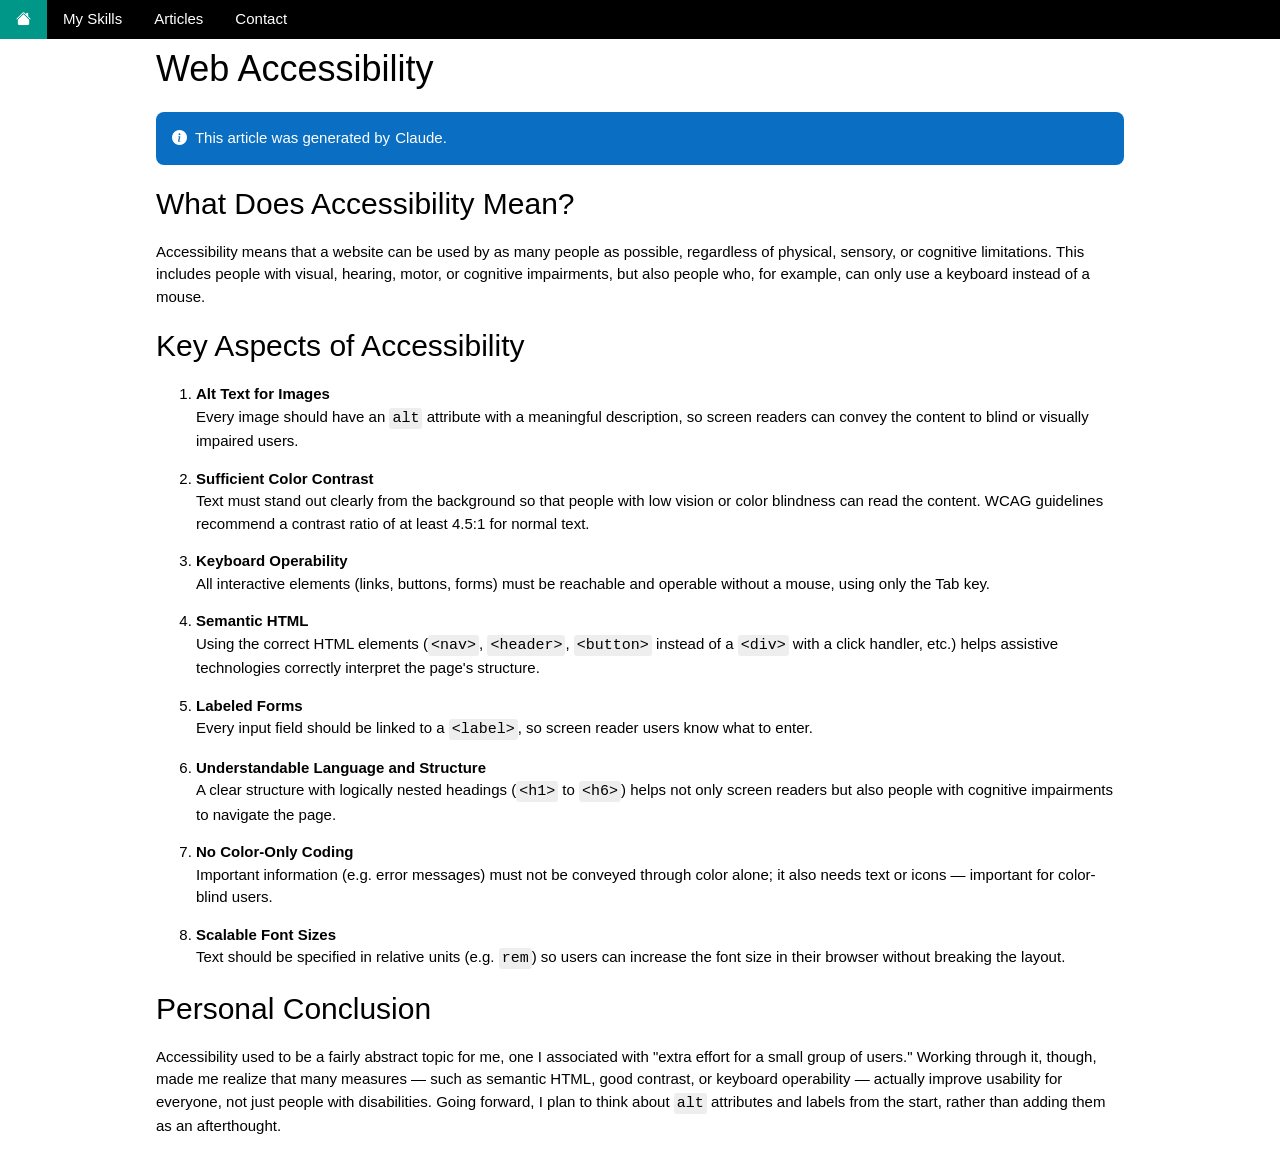
==== src/accessibility-article.html @ 331b78e5 "fixed header" ====
<!DOCTYPE html>
<html lang="en">
<head>
    <meta content="width=device-width, initial-scale=1" name="viewport">
    <title>Accessibility Article</title>
    <link href="./css/w3.css" rel="stylesheet">
    <link href="./css/w3-theme-black.css" rel="stylesheet">
    <link href="./css/article.css" rel="stylesheet">
    <link href="https://cdn.jsdelivr.net/npm/bootstrap-icons@1.13.1/font/bootstrap-icons.min.css" rel="stylesheet">
    <script src="./main.js"></script>
</head>
<body>
<div class="w3-top">
    <div class="w3-bar w3-theme-d2 w3-left-align">
        <a class="w3-bar-item w3-button w3-hide-medium w3-hide-large w3-right w3-hover-white w3-theme-d2"
           href="javascript:void(0);" onclick="openNav()"><i class="bi bi-list"></i></a>
        <a class="w3-bar-item w3-button w3-teal" href="./index.html#">
            <i class="bi bi-house-fill"></i>
        </a>
        <a class="w3-bar-item w3-button w3-hide-small w3-hover-white" href="./index.html#skills">My Skills</a>
        <a class="w3-bar-item w3-button w3-hide-small w3-hover-white" href="./index.html#articles">Articles</a>
        <a class="w3-bar-item w3-button w3-hide-small w3-hover-white" href="./index.html#contact">Contact</a>
    </div>

    <div class="w3-bar-block w3-theme-d2 w3-hide w3-hide-large w3-hide-medium" id="navDemo">
        <a class="w3-bar-item w3-button" href="./index.html#skills">My Skills</a>
        <a class="w3-bar-item w3-button" href="./index.html#articles">Articles</a>
        <a class="w3-bar-item w3-button" href="./index.html#contact">Contact</a>
    </div>
</div>

<article class="w3-container container w3-padding-32">
    <h1>Web Accessibility</h1>

    <div class="w3-panel w3-info w3-round-large">
        <p>
            <i class="bi bi-info-circle-fill info-icon"></i>
            This article was generated by <i class="bi bi-claude claude-icon"></i>Claude.
        </p>
    </div>

    <h2>What Does Accessibility Mean?</h2>

    <p>Accessibility means that a website can be used by as many people as possible, regardless of physical, sensory, or
        cognitive limitations. This includes people with visual, hearing, motor, or cognitive impairments, but also
        people
        who, for example, can only use a keyboard instead of a mouse.</p>

    <h2>Key Aspects of Accessibility</h2>

    <ol>
        <li>
            <p>
                <b>Alt Text for Images</b> <br>
                Every image should have an <code>alt</code> attribute with a meaningful description, so screen readers
                can
                convey the content to blind or visually impaired users.
            </p>
        </li>

        <li>
            <p>
                <b>Sufficient Color Contrast</b> <br>
                Text must stand out clearly from the background so that people with low vision or color blindness can
                read
                the content. WCAG guidelines recommend a contrast ratio of at least 4.5:1 for normal text.
            </p>
        </li>

        <li>
            <p>
                <b>Keyboard Operability</b> <br>
                All interactive elements (links, buttons, forms) must be reachable and operable without a mouse, using
                only
                the Tab key.
            </p>
        </li>

        <li>
            <p>
                <b>Semantic HTML</b> <br>
                Using the correct HTML elements (<code>&lt;nav&gt;</code>, <code>&lt;header&gt;</code>,
                <code>&lt;button&gt;</code> instead of a <code>&lt;div&gt;</code> with a click handler, etc.) helps
                assistive technologies correctly interpret the page's structure.
            </p>
        </li>

        <li>
            <p>
                <b>Labeled Forms</b> <br>
                Every input field should be linked to a <code>&lt;label&gt;</code>, so screen reader users know what to
                enter.
            </p>
        </li>

        <li>
            <p>
                <b>Understandable Language and Structure</b> <br>
                A clear structure with logically nested headings (<code>&lt;h1&gt;</code> to <code>&lt;h6&gt;</code>)
                helps
                not only screen readers but also people with cognitive impairments to navigate the page.
            </p>
        </li>

        <li>
            <p>
                <b>No Color-Only Coding</b> <br>
                Important information (e.g. error messages) must not be conveyed through color alone; it also needs text
                or
                icons — important for color-blind users.
            </p>
        </li>

        <li>
            <p>
                <b>Scalable Font Sizes</b> <br>
                Text should be specified in relative units (e.g. <code>rem</code>) so users can increase the font size
                in their browser
                without breaking the layout.
            </p>
        </li>
    </ol>
    <h2>Personal Conclusion</h2>

    <p>
        Accessibility used to be a fairly abstract topic for me, one I associated with "extra effort for a small group
        of
        users." Working through it, though, made me realize that many measures — such as semantic HTML, good contrast,
        or
        keyboard operability — actually improve usability for everyone, not just people with disabilities. Going
        forward, I
        plan to think about <code>alt</code> attributes and labels from the start, rather than adding them as an
        afterthought.
    </p>
</article>

</body>
</html>
---- src/css/w3-theme-black.css ----
.w3-theme-l5 {
    color: #000 !important;
    background-color: #f0f0f0 !important
}

.w3-theme-l4 {
    color: #000 !important;
    background-color: #cccccc !important
}

.w3-theme-l3 {
    color: #fff !important;
    background-color: #999999 !important
}

.w3-theme-l2 {
    color: #fff !important;
    background-color: #666666 !important
}

.w3-theme-l1 {
    color: #fff !important;
    background-color: #333333 !important
}

.w3-theme-d1 {
    color: #fff !important;
    background-color: #000000 !important
}

.w3-theme-d2 {
    color: #fff !important;
    background-color: #000000 !important
}

.w3-theme-d3 {
    color: #fff !important;
    background-color: #000000 !important
}

.w3-theme-d4 {
    color: #fff !important;
    background-color: #000000 !important
}

.w3-theme-d5 {
    color: #fff !important;
    background-color: #000000 !important
}

.w3-theme-light {
    color: #000 !important;
    background-color: #f0f0f0 !important
}

.w3-theme-dark {
    color: #fff !important;
    background-color: #000000 !important
}

.w3-theme-action {
    color: #fff !important;
    background-color: #000000 !important
}

.w3-theme {
    color: #fff !important;
    background-color: #000000 !important
}

.w3-text-theme {
    color: #000000 !important
}

.w3-border-theme {
    border-color: #000000 !important
}

.w3-hover-theme:hover {
    color: #fff !important;
    background-color: #000000 !important
}

.w3-hover-text-theme:hover {
    color: #000000 !important
}

.w3-hover-border-theme:hover {
    border-color: #000000 !important
}
---- src/css/article.css ----
.container {
    width: 100%;
    max-width: 1000px;
    margin: 0 auto;
}

.info-icon {
    margin-right: 4px;
}

.claude-icon {
    margin-right: 1px;
}

code {
    background-color: #eeeeee;
    border-radius: 3px;
    padding: 2px 3px;
}
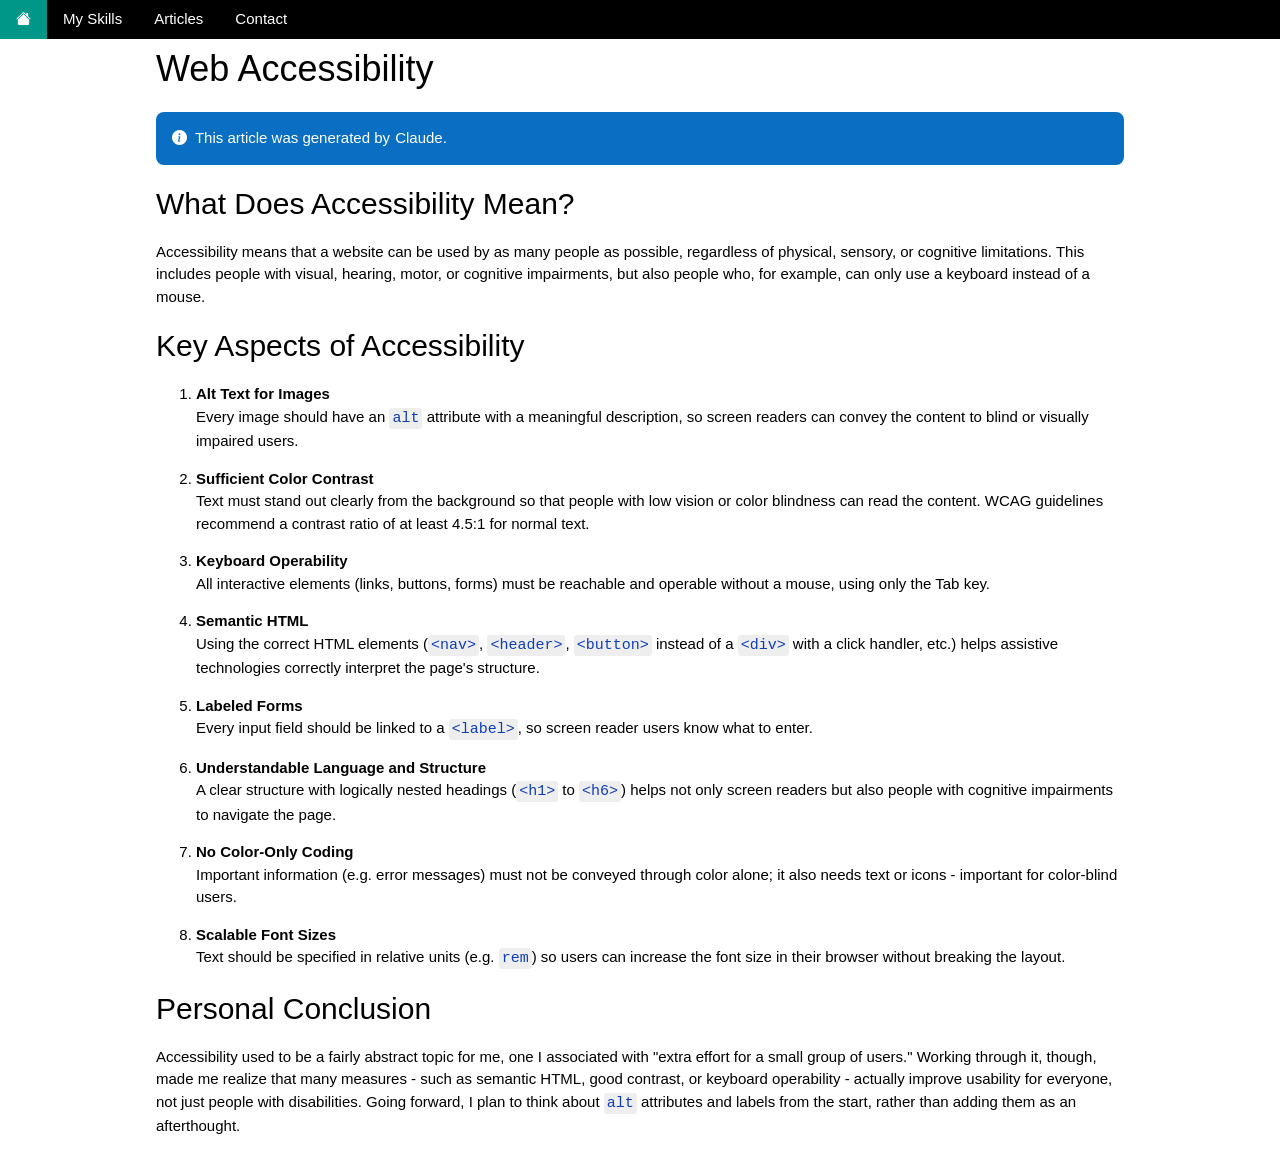
==== commit 381c26bc: "changed visuals" ====
--- a/src/accessibility-article.html
+++ b/src/accessibility-article.html
@@ -41,10 +41,11 @@
 
     <h2>What Does Accessibility Mean?</h2>
 
-    <p>Accessibility means that a website can be used by as many people as possible, regardless of physical, sensory, or
-        cognitive limitations. This includes people with visual, hearing, motor, or cognitive impairments, but also
-        people
-        who, for example, can only use a keyboard instead of a mouse.</p>
+    <p>
+        Accessibility means that a website can be used by as many people as possible, regardless of physical, sensory,
+        or cognitive limitations. This includes people with visual, hearing, motor, or cognitive impairments, but also
+        people who, for example, can only use a keyboard instead of a mouse.
+    </p>
 
     <h2>Key Aspects of Accessibility</h2>
 
@@ -107,7 +108,7 @@
                 <b>No Color-Only Coding</b> <br>
                 Important information (e.g. error messages) must not be conveyed through color alone; it also needs text
                 or
-                icons — important for color-blind users.
+                icons - important for color-blind users.
             </p>
         </li>
 
@@ -124,13 +125,10 @@
 
     <p>
         Accessibility used to be a fairly abstract topic for me, one I associated with "extra effort for a small group
-        of
-        users." Working through it, though, made me realize that many measures — such as semantic HTML, good contrast,
-        or
-        keyboard operability — actually improve usability for everyone, not just people with disabilities. Going
-        forward, I
-        plan to think about <code>alt</code> attributes and labels from the start, rather than adding them as an
-        afterthought.
+        of users." Working through it, though, made me realize that many measures - such as semantic HTML, good
+        contrast, or keyboard operability - actually improve usability for everyone, not just people with disabilities.
+        Going forward, I plan to think about <code>alt</code> attributes and labels from the start, rather than adding
+        them as an afterthought.
     </p>
 </article>
 
--- a/src/css/article.css
+++ b/src/css/article.css
@@ -13,6 +13,7 @@
 }
 
 code {
+    color: #113db7;
     background-color: #eeeeee;
     border-radius: 3px;
     padding: 2px 3px;
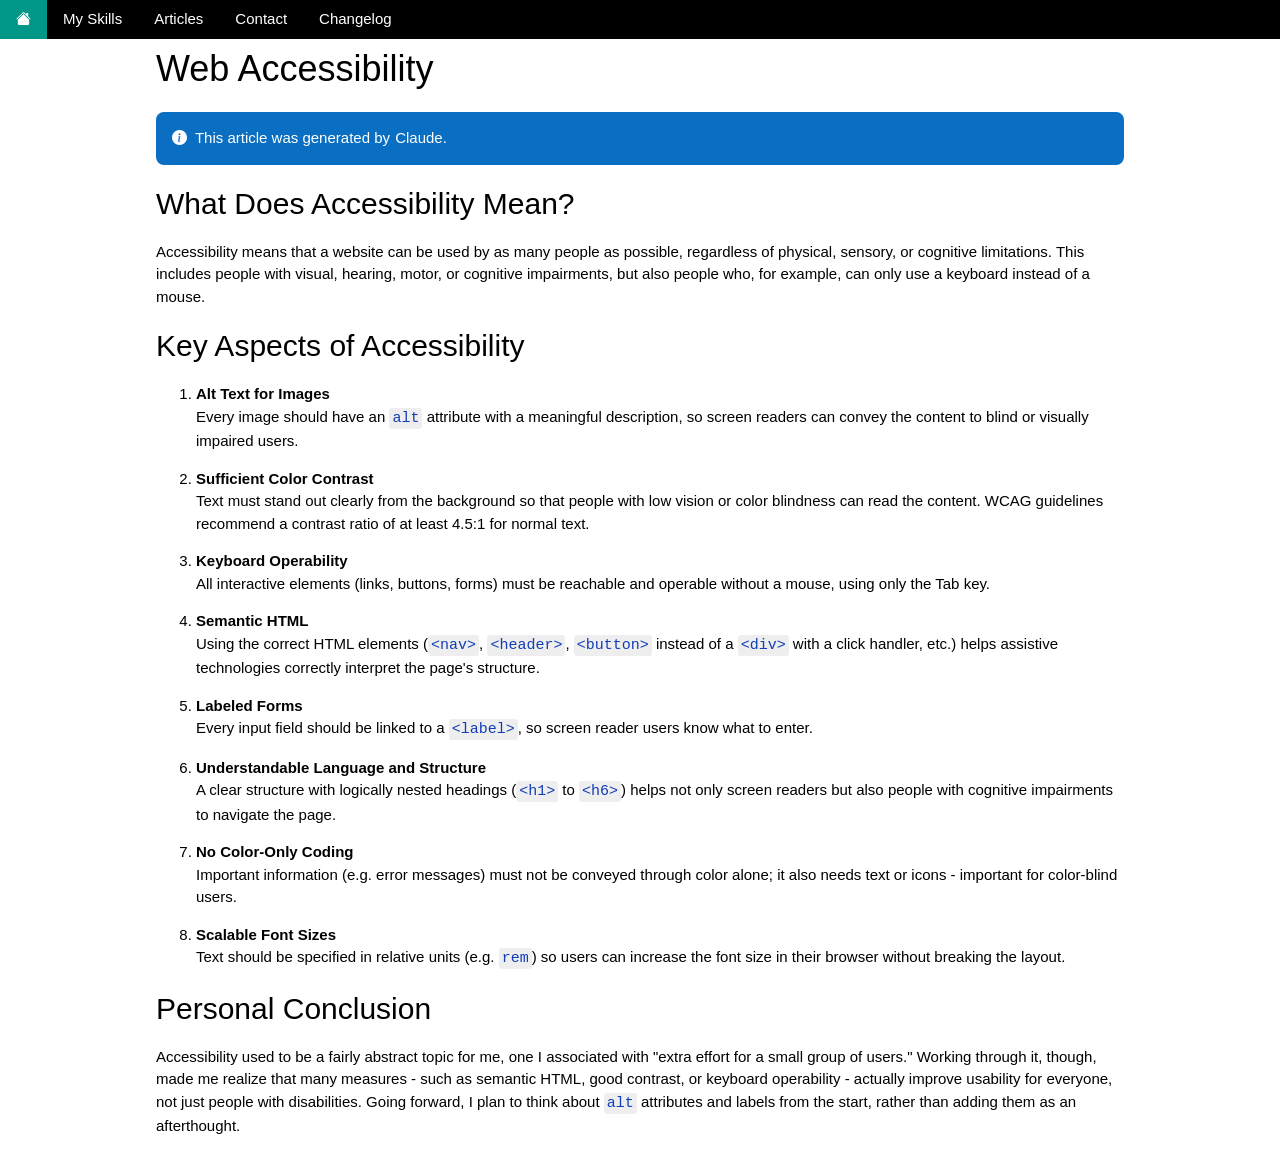
==== commit 9325e62c: "added changelog link" ====
--- a/src/accessibility-article.html
+++ b/src/accessibility-article.html
@@ -7,9 +7,11 @@
     <link href="./css/w3-theme-black.css" rel="stylesheet">
     <link href="./css/article.css" rel="stylesheet">
     <link href="https://cdn.jsdelivr.net/npm/bootstrap-icons@1.13.1/font/bootstrap-icons.min.css" rel="stylesheet">
+    <link href="img/favicon.svg" rel="icon">
     <script src="./main.js"></script>
 </head>
 <body>
+
 <div class="w3-top">
     <div class="w3-bar w3-theme-d2 w3-left-align">
         <a class="w3-bar-item w3-button w3-hide-medium w3-hide-large w3-right w3-hover-white w3-theme-d2"
@@ -19,13 +21,15 @@
         </a>
         <a class="w3-bar-item w3-button w3-hide-small w3-hover-white" href="./index.html#skills">My Skills</a>
         <a class="w3-bar-item w3-button w3-hide-small w3-hover-white" href="./index.html#articles">Articles</a>
-        <a class="w3-bar-item w3-button w3-hide-small w3-hover-white" href="./index.html#contact">Contact</a>
+        <a class="w3-bar-item w3-button w3-hide-small w3-hover-white" href="./index.html#imprint">Contact</a>
+        <a class="w3-bar-item w3-button w3-hide-small w3-hover-white" href="./changelog.html">Changelog</a>
     </div>
 
     <div class="w3-bar-block w3-theme-d2 w3-hide w3-hide-large w3-hide-medium" id="navDemo">
         <a class="w3-bar-item w3-button" href="./index.html#skills">My Skills</a>
         <a class="w3-bar-item w3-button" href="./index.html#articles">Articles</a>
-        <a class="w3-bar-item w3-button" href="./index.html#contact">Contact</a>
+        <a class="w3-bar-item w3-button" href="./index.html#imprint">Contact</a>
+        <a class="w3-bar-item w3-button" href="./changelog.html">Changelog</a>
     </div>
 </div>
 
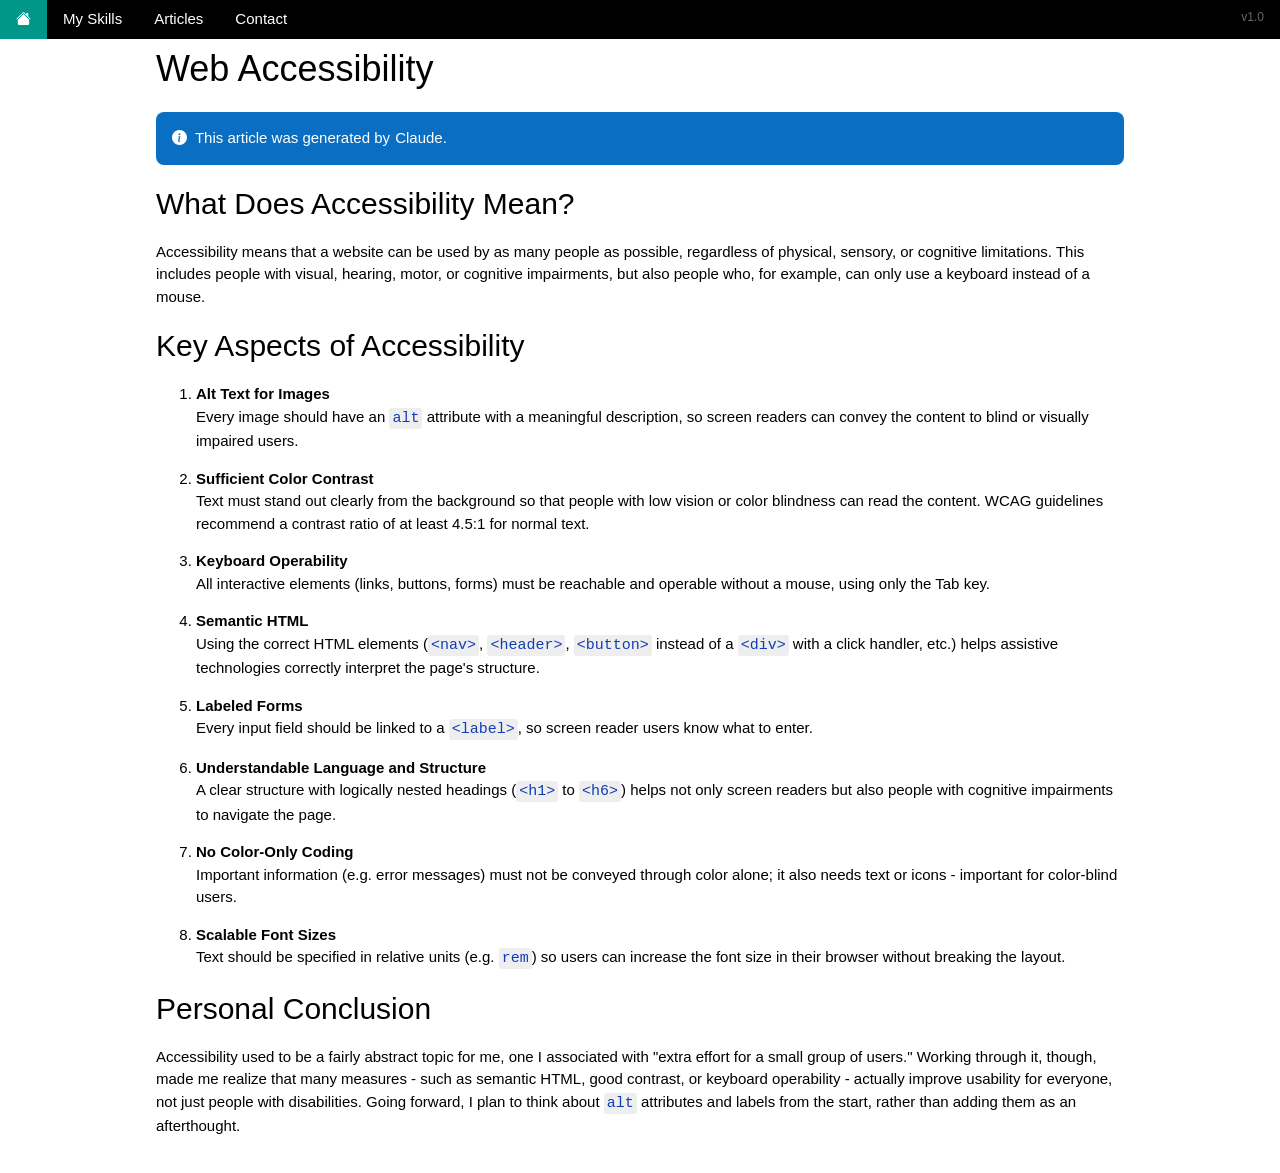
==== commit 18fcbbea: "added version to header" ====
--- a/src/accessibility-article.html
+++ b/src/accessibility-article.html
@@ -6,6 +6,7 @@
     <link href="./css/w3.css" rel="stylesheet">
     <link href="./css/w3-theme-black.css" rel="stylesheet">
     <link href="./css/article.css" rel="stylesheet">
+    <link href="./css/styles.css" rel="stylesheet">
     <link href="https://cdn.jsdelivr.net/npm/bootstrap-icons@1.13.1/font/bootstrap-icons.min.css" rel="stylesheet">
     <link href="img/favicon.svg" rel="icon">
     <script src="./main.js"></script>
@@ -15,14 +16,16 @@
 <div class="w3-top">
     <div class="w3-bar w3-theme-d2 w3-left-align">
         <a class="w3-bar-item w3-button w3-hide-medium w3-hide-large w3-right w3-hover-white w3-theme-d2"
-           href="javascript:void(0);" onclick="openNav()"><i class="bi bi-list"></i></a>
+           href="javascript:void(0);" onclick="openNav()"><i class="bi bi-list"></i>
+        </a>
+        <a class="w3-bar-item w3-button w3-hover-white w3-right w3-theme-d2 w3-hide-small" href="./changelog.html">
+            <p class="w3-small version-text">v1.0</p></a>
         <a class="w3-bar-item w3-button w3-teal" href="./index.html#">
             <i class="bi bi-house-fill"></i>
         </a>
         <a class="w3-bar-item w3-button w3-hide-small w3-hover-white" href="./index.html#skills">My Skills</a>
         <a class="w3-bar-item w3-button w3-hide-small w3-hover-white" href="./index.html#articles">Articles</a>
         <a class="w3-bar-item w3-button w3-hide-small w3-hover-white" href="./index.html#imprint">Contact</a>
-        <a class="w3-bar-item w3-button w3-hide-small w3-hover-white" href="./changelog.html">Changelog</a>
     </div>
 
     <div class="w3-bar-block w3-theme-d2 w3-hide w3-hide-large w3-hide-medium" id="navDemo">
@@ -30,6 +33,7 @@
         <a class="w3-bar-item w3-button" href="./index.html#articles">Articles</a>
         <a class="w3-bar-item w3-button" href="./index.html#imprint">Contact</a>
         <a class="w3-bar-item w3-button" href="./changelog.html">Changelog</a>
+        <a class=" w3-button w3-small version-line version-text" href="./changelog.html">v1.0</a>
     </div>
 </div>
 
--- a/src/css/styles.css
+++ b/src/css/styles.css
@@ -0,0 +1,149 @@
+.footer {
+    &.address-container {
+        display: flex;
+        justify-content: center;
+    }
+
+    &.left {
+        max-width: 230px;
+        width: 100%;
+        text-align: right;
+        padding-right: 14px;
+        font-style: normal;
+    }
+
+    &.right {
+        max-width: 230px;
+        width: 100%;
+        text-align: left;
+        padding-left: 14px;
+    }
+
+    &.vertical-line {
+        width: 1px;
+        background-color: #ffffff;
+        height: 78px;
+        display: flex;
+        align-self: center;
+    }
+
+    &.to-top {
+        position: relative;
+        bottom: 156px;
+        z-index: 1;
+    }
+}
+
+.skill {
+    &.container {
+        display: flex;
+        justify-content: center;
+        gap: 16px;
+        flex-wrap: wrap;
+    }
+
+    &.card {
+        min-width: 225px;
+        max-width: 250px;
+        padding-bottom: 16px;
+    }
+
+    &.circle {
+        border: #D9D9D9 1px solid;
+        width: 45%;
+    }
+    &.python-text {
+        font-style: italic
+    }
+}
+
+.article {
+    &.readme-button {
+        height: 60px;
+        border-radius: 45px;
+        margin: 0 auto 16px auto;
+        display: block;
+        padding-right: 16px;
+        padding-left: 16px;
+        width: 100%;
+
+        font-size: 22px;
+        font-weight: bold;
+        align-content: center;
+
+        @media (max-width: 350px) {
+            height: 45px;
+            font-size: 18px;
+            font-weight: bold;
+        }
+    }
+
+    &.image {
+        width: 100%;
+        display: block;
+    }
+
+    &.card {
+        width: 400px;
+        max-width: 100%;
+
+        h3 {
+            font-weight: bold
+        }
+    }
+
+    &.container {
+        display: flex;
+        flex-wrap: wrap;
+        justify-content: center;
+        gap: 20px;
+
+        padding-left: 16px;
+        padding-right: 16px;
+    }
+
+    &.section-title {
+        padding-bottom: 30px
+    }
+}
+
+.title-container {
+    padding-bottom: 60px;
+}
+
+.golden-gate-image {
+    width: 100%;
+    min-height: 350px;
+    max-height: 600px;
+}
+
+.modal {
+    &.color-bar {
+        height: 0.5em;
+    }
+    &.container {
+        padding: 20px 16px;
+    }
+    &.result {
+        font-weight: bolder;
+        font-size: 2em;
+        margin: 0;
+    }
+    &.tip {
+        display: none;
+        
+        font-weight: lighter;
+        font-size: 0.25em;
+        margin-top: 0;
+    }
+}
+
+.version-line {
+    border-top: 2px #262626 solid;
+    width: 100%;
+}
+.version-text {
+    text-align: left;
+    color: #666666;
+    margin: 0;
+}
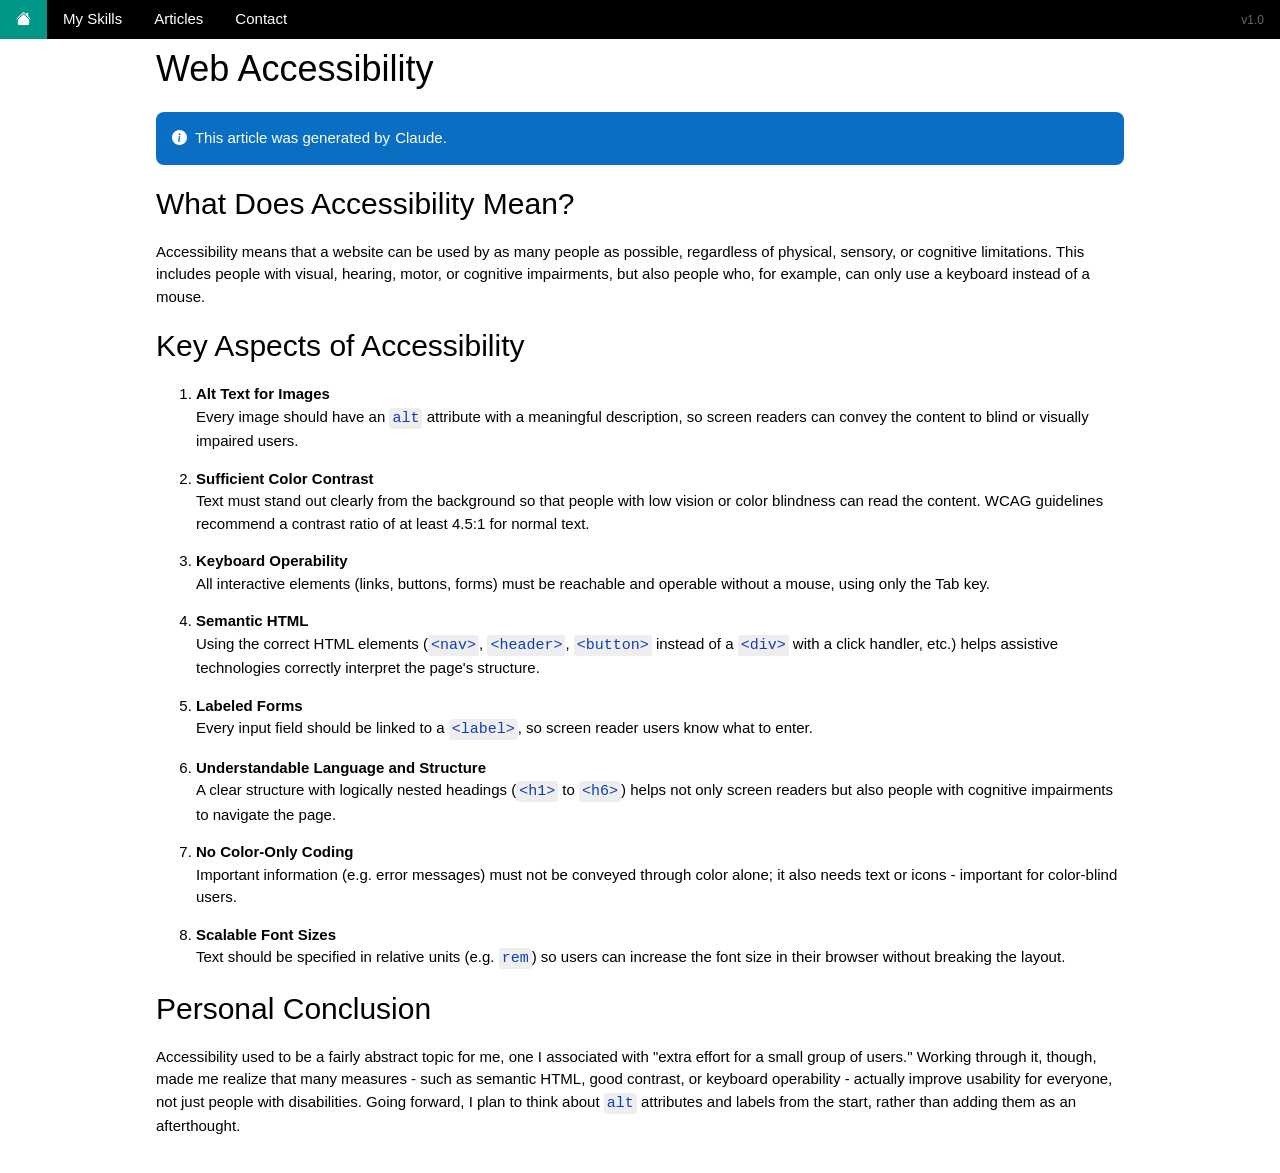
==== commit 70697e19: "fixed header" ====
--- a/src/accessibility-article.html
+++ b/src/accessibility-article.html
@@ -18,8 +18,9 @@
         <a class="w3-bar-item w3-button w3-hide-medium w3-hide-large w3-right w3-hover-white w3-theme-d2"
            href="javascript:void(0);" onclick="openNav()"><i class="bi bi-list"></i>
         </a>
-        <a class="w3-bar-item w3-button w3-hover-white w3-right w3-theme-d2 w3-hide-small" href="./changelog.html">
-            <p class="w3-small version-text">v1.0</p></a>
+        <a class="w3-bar-item w3-button w3-hover-white w3-right w3-hide-small" href="./changelog.html">
+            <span class="w3-small version-text">v1.0</span>
+        </a>
         <a class="w3-bar-item w3-button w3-teal" href="./index.html#">
             <i class="bi bi-house-fill"></i>
         </a>
